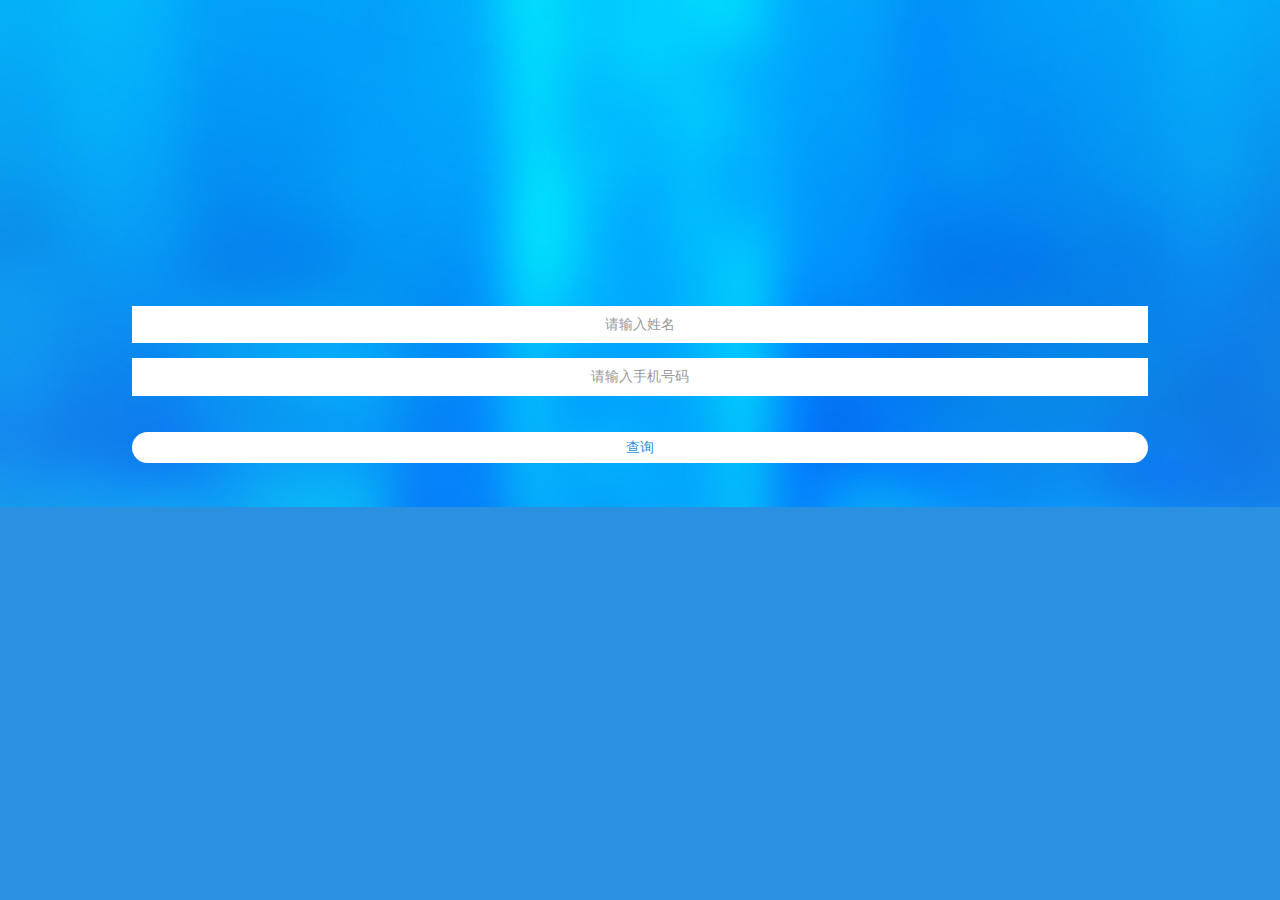
==== index2.html @ 197ae5c0 "Update index2.html" ====
<!doctype html>
<html class="no-js">
<head>
<meta charset="utf-8">
<meta http-equiv="X-UA-Compatible" content="IE=edge">
<meta name="description" content="">
<meta name="keywords" content="">
<meta name="viewport"
	content="width=device-width, initial-scale=1, maximum-scale=1, user-scalable=no">
<title>台号查询</title>
<meta name="renderer" content="webkit">
<meta http-equiv="Cache-Control" content="no-siteapp" />
<script type="text/javascript" src="data.json"></script>
<script type="text/javascript" src="jquery.min.js"></script>
<link rel="stylesheet" href="bootstrap.min.css">
<script src="bootstrap.min.js"></script>
<link rel="stylesheet" href="amazeui.min.css">
<link rel="stylesheet" href="app.css">
<style type="text/css">
input::-webkit-input-placeholder {
	color: #FFFFFF;
}
</style>
<script type="text/javascript">
	$(function() {
		$("#btn").click(
				function() {
					var name = $("#txtName").val();
					var tel = $("#txtTel").val();

					$.getJSON("data.json", function(data) {
						var $jsontip = $("#jsonTip");
						var strHtml = "";
						//存储数据的变量
						$jsontip.empty();
						//清空内容 
						$.each(data, function(infoIndex, info) {
							if (info["name"] == name) {
								strHtml += "#" + info["dept"] + "#的#"
										+ info["name"] + "#，您的桌号是#"
										+ info["destop_num"] + "号#，组别#"
										+ info["group"] + "#";
								strHtml += "<hr>";

							}
						})
						if (strHtml == "") {
							strHtml = "抱歉，没有查询记录。"
						}
						$jsontip.html(strHtml);
						//显示处理后的数据 
					})
				})
	})
</script>
</head>
<body>
	<div class="am-g myapp-login">
		<div class="myapp-login-bg">
			<div class="myapp-login-logo" style="height:250px">
				&nbsp;
			</div>
			<div class="am-u-sm-10 myapp-login-form">
				<form class="am-form">
					<fieldset>

						<div class="am-form-group">

							<input type="text" class=""
								style="background-color: #FFFFFF; color: #000000" id="txtName"
								value="" placeholder="请输入姓名">
						</div>

						<div class="am-form-group">

							<input type="text" class="" id="txtTel" value=""
								style="background-color: #FFFFFF; color: #000000"
								placeholder="请输入手机号码">
						</div>
						<p>
							<button type="button" id="btn" class="am-btn am-btn-default"
								data-toggle="modal" data-target="#myModal">查询</button>
						</p>

					</fieldset>
				</form>
			</div>

		</div>
	</div>
	<!-- 模态框（Modal） -->
	<div class="modal fade" id="myModal" tabindex="-1" role="dialog"
		aria-labelledby="myModalLabel" aria-hidden="true">
		<div class="modal-dialog">
			<div class="modal-content">
				<div class="modal-header">

					<h4 class="modal-title" id="myModalLabel">您好，查询结果如下：</h4>
				</div>
				<div class="modal-body" id="jsonTip">在这里添加一些文本</div>
				<div class="modal-footer" style="text-align:center">

					<button type="button" class="btn btn-primary" style="width:150px;font-size:15px" data-dismiss="modal">
						关闭</button>
				</div>
			</div>
			<!-- /.modal-content -->
		</div>
		<!-- /.modal -->
	</div>
	


</body>
</html>
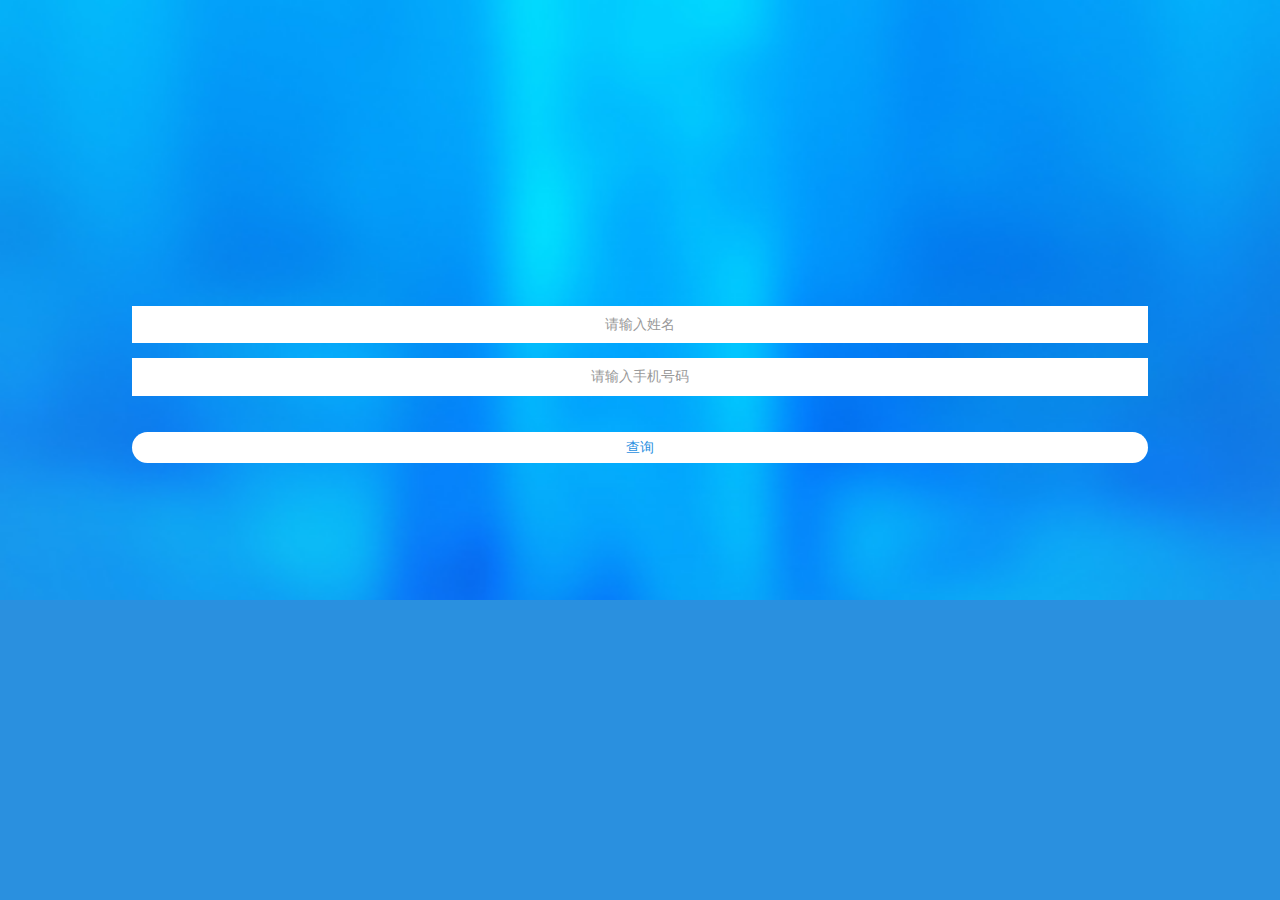
==== commit 8c929635: "Add files via upload" ====
--- a/index2.html
+++ b/index2.html
@@ -23,10 +23,29 @@
 </style>
 <script type="text/javascript">
 	$(function() {
+		// dom加载完毕
+
+
 		$("#btn").click(
 				function() {
 					var name = $("#txtName").val();
 					var tel = $("#txtTel").val();
+					
+					var $modal = $('#myModal');
+			        
+
+			        // 测试 bootstrap 居中
+			        $modal.on('show.bs.modal', function(){
+			          var $this = $(this);
+			          var $modal_dialog = $this.find('.modal-dialog');
+			          // 关键代码，如没将modal设置为 block，则$modala_dialog.height() 为零
+			          $this.css('display', 'block');
+			          $modal_dialog.css({'margin-top': Math.max(0, ($(window).height() - $modal_dialog.height()) / 2) - 50 });
+			        });
+			        
+			        
+				       
+			          $modal.modal({backdrop: 'static'});
 
 					$.getJSON("data.json", function(data) {
 						var $jsontip = $("#jsonTip");
@@ -36,10 +55,9 @@
 						//清空内容 
 						$.each(data, function(infoIndex, info) {
 							if (info["name"] == name) {
-								strHtml += "#" + info["dept"] + "#的#"
-										+ info["name"] + "#，您的桌号是#"
-										+ info["destop_num"] + "号#，组别#"
-										+ info["group"] + "#";
+								strHtml += "【" + info["dept"] + "】的【"
+										+ info["name"] + "】，您的桌号是【"
+										+ info["destop_num"] + "号】";
 								strHtml += "<hr>";
 
 							}
@@ -55,7 +73,7 @@
 </script>
 </head>
 <body>
-	<div class="am-g myapp-login">
+	<div class="am-g myapp-login" style="width:100%;height:600px">
 		<div class="myapp-login-bg">
 			<div class="myapp-login-logo" style="height:250px">
 				&nbsp;
@@ -79,7 +97,7 @@
 						</div>
 						<p>
 							<button type="button" id="btn" class="am-btn am-btn-default"
-								data-toggle="modal" data-target="#myModal">查询</button>
+								>查询</button>
 						</p>
 
 					</fieldset>
@@ -112,4 +130,4 @@
 
 
 </body>
-</html>
+</html>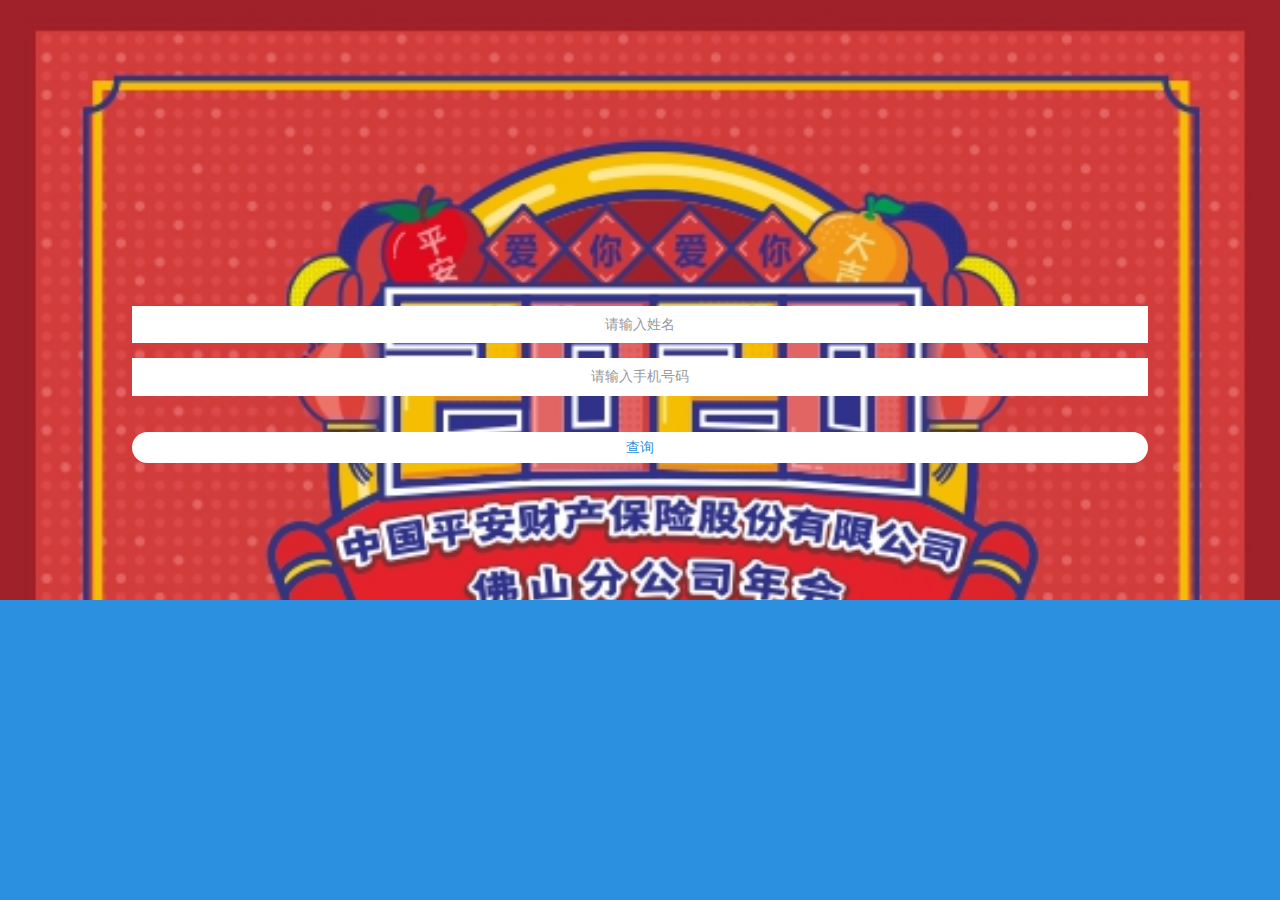
==== commit 129f5aef: "Add files via upload" ====
--- a/index2.html
+++ b/index2.html
@@ -55,11 +55,14 @@
 						//清空内容 
 						$.each(data, function(infoIndex, info) {
 							if (info["name"] == name) {
+								/*
 								strHtml += "【" + info["dept"] + "】的【"
 										+ info["name"] + "】，您的桌号是【"
 										+ info["destop_num"] + "号】";
+								strHtml += "<hr>";*/
+
+								strHtml += "#" + info["dept"] + "#的#" + info["name"] +  "#您好，欢迎来到“2020·爱你爱你-佛山平安产险年会”现场，您的桌号是#" + info["destop_num"]  + "#";
 								strHtml += "<hr>";
-
 							}
 						})
 						if (strHtml == "") {
@@ -113,7 +116,7 @@
 			<div class="modal-content">
 				<div class="modal-header">
 
-					<h4 class="modal-title" id="myModalLabel">您好，查询结果如下：</h4>
+					<h4 class="modal-title" id="myModalLabel">查询结果</h4>
 				</div>
 				<div class="modal-body" id="jsonTip">在这里添加一些文本</div>
 				<div class="modal-footer" style="text-align:center">
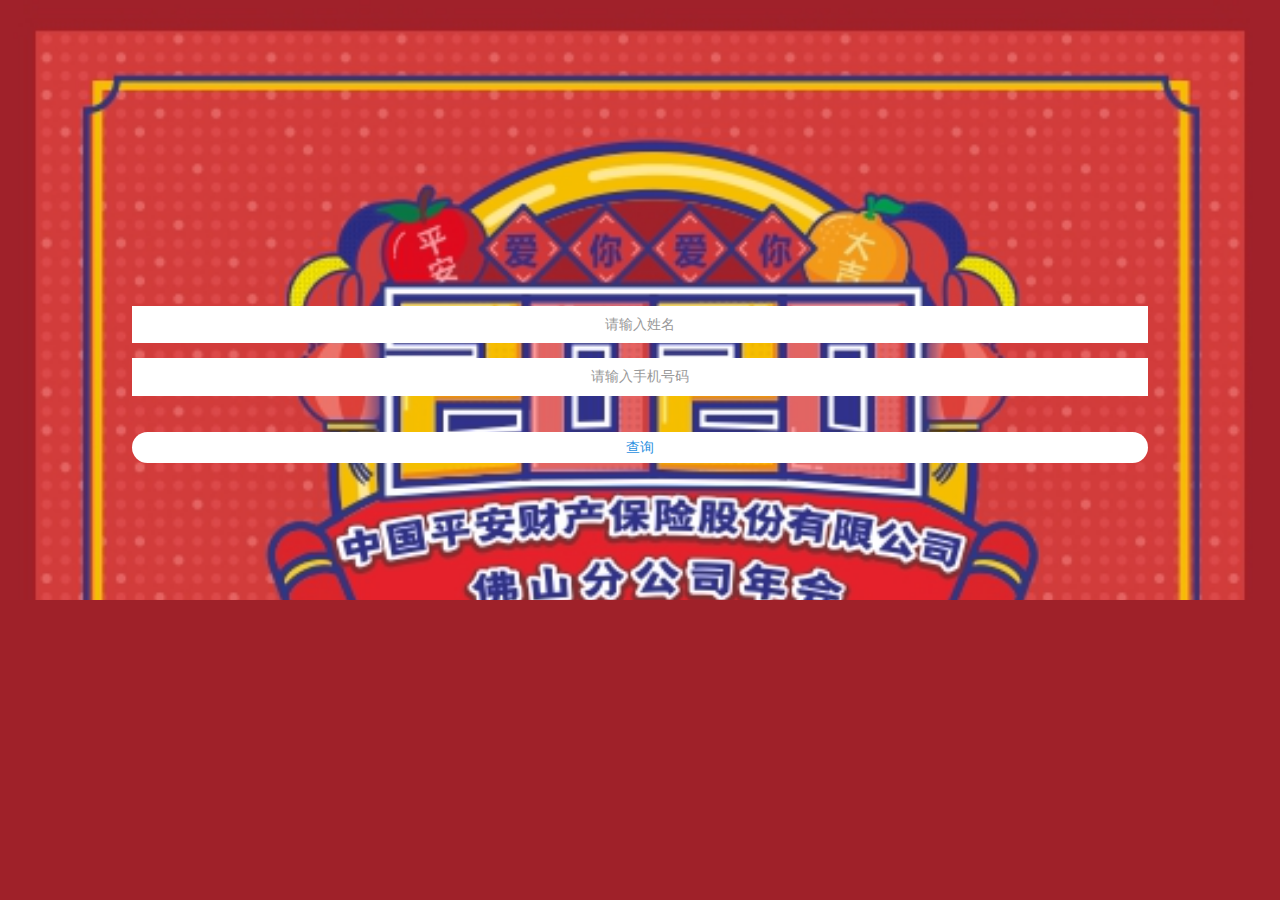
==== commit 4b1bbb03: "Add files via upload" ====
--- a/index2.html
+++ b/index2.html
@@ -7,7 +7,7 @@
 <meta name="keywords" content="">
 <meta name="viewport"
 	content="width=device-width, initial-scale=1, maximum-scale=1, user-scalable=no">
-<title>台号查询</title>
+<title>2020·爱你爱你-佛山平安产险年会</title>
 <meta name="renderer" content="webkit">
 <meta http-equiv="Cache-Control" content="no-siteapp" />
 <script type="text/javascript" src="data.json"></script>
@@ -118,7 +118,7 @@
 
 					<h4 class="modal-title" id="myModalLabel">查询结果</h4>
 				</div>
-				<div class="modal-body" id="jsonTip">在这里添加一些文本</div>
+				<div class="modal-body" id="jsonTip"></div>
 				<div class="modal-footer" style="text-align:center">
 
 					<button type="button" class="btn btn-primary" style="width:150px;font-size:15px" data-dismiss="modal">
--- a/app.css
+++ b/app.css
@@ -1,7 +1,7 @@
 /* Write your styles */
-html,body { background: rgb(42,144,223);}
+html,body { background: rgb(159, 33, 41);}
 /* 登陆logo */
-.myapp-login { background: url(bg.jpg) rgb(42,144,223) top no-repeat; background-size: 100%; height: 100%;}
+.myapp-login { background: url(bg.jpg) rgb(159, 33, 41) top no-repeat; background-size: 100%; height: 100%;}
 .myapp-login .myapp-login-bg { padding-top: 30px;  height: 100%;}
 .myapp-login .myapp-login-logo { width: 100%; text-align: center;}
 .myapp-login .myapp-login-logo i { font-size:120px; color: #fff;}
